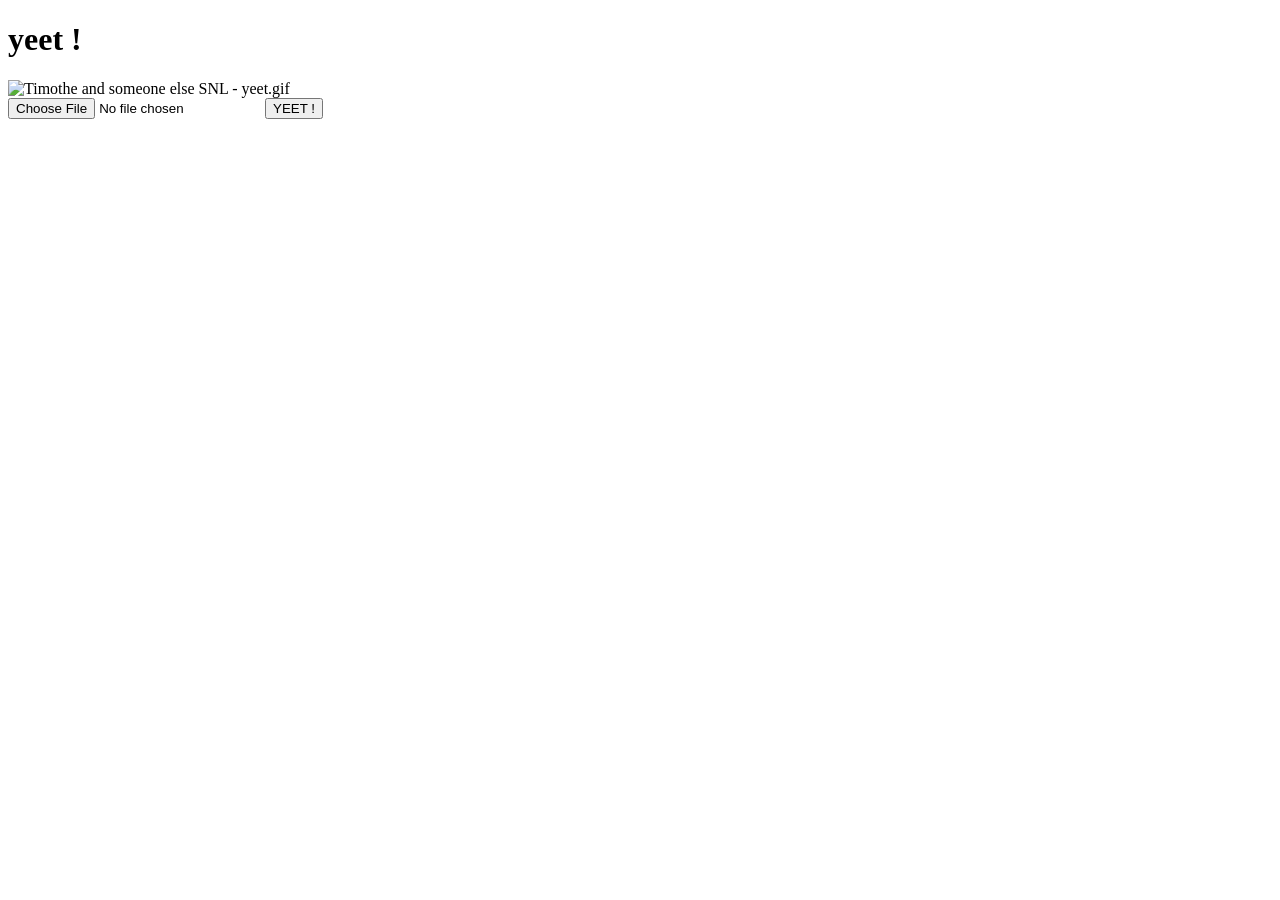
==== static/index.html @ 84db5914 "organized" ====
<!DOCTYPE html>
<html lang="en">
<head>
    <meta charset="UTF-8">
    <meta name="viewport" content="width=device-width, initial-scale=1.0">
    <title>Yeetify | YEET ! Your files </title>

    <link rel="stylesheet" href="static/styles.css">
</head>
<body>
    <h1> yeet !</h1>
    <img src="attachments/yeet-skit.gif" alt="Timothe and someone else SNL - yeet.gif">

    <form action="/upload" method="post" enctype="multipart/form-data">
        <input type="file" name="file"> 
        <button type="submit"> YEET ! </button>

    </form>

    <div id="file-list">

    </div>

    <script src="/static/main.js"> </script>
</body>
</html>
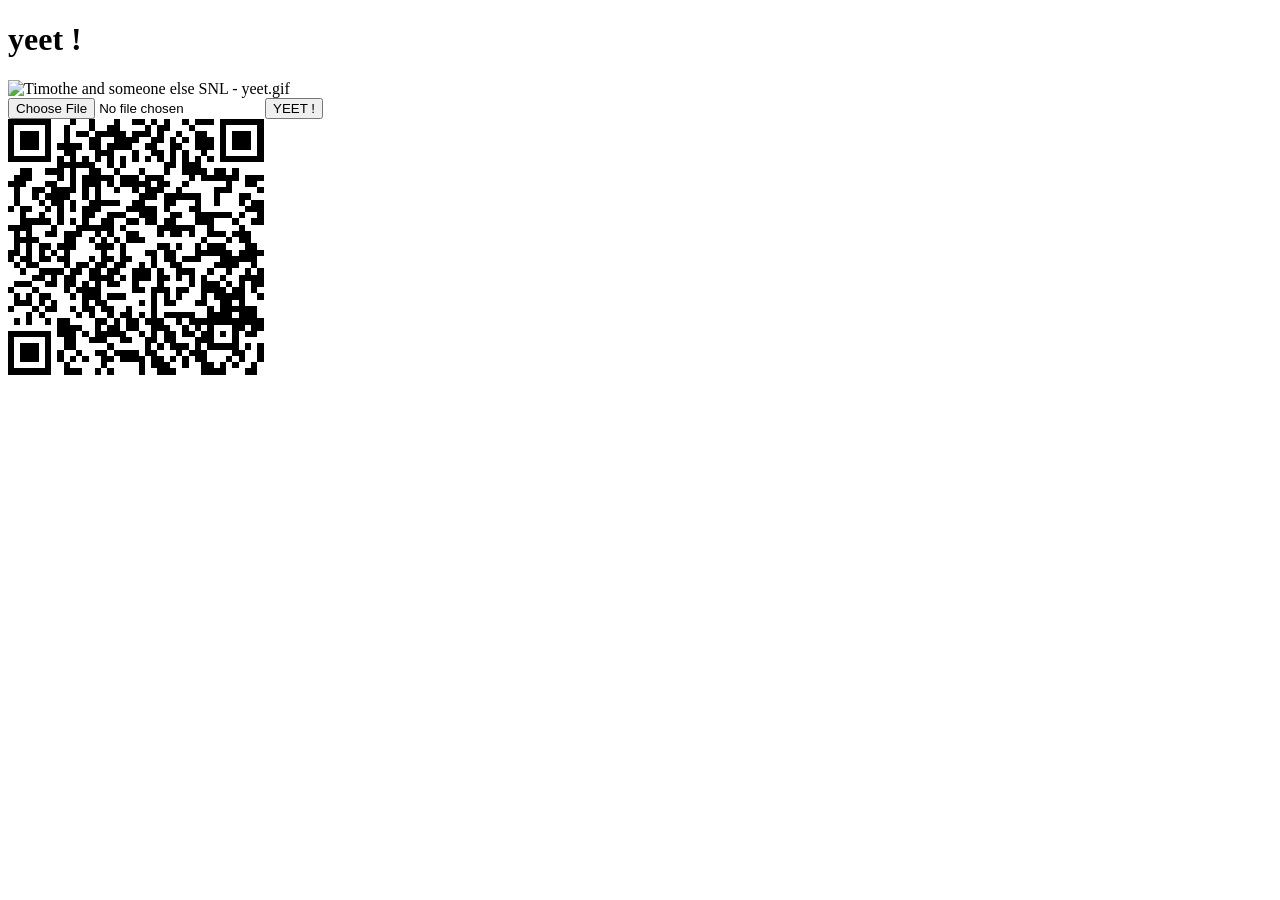
==== commit a2dd7e5b: "qr code - for the url" ====
--- a/static/index.html
+++ b/static/index.html
@@ -6,6 +6,7 @@
     <title>Yeetify | YEET ! Your files </title>
 
     <link rel="stylesheet" href="static/styles.css">
+    <script src="/attachments/qrcode.min.js"></script>
 </head>
 <body>
     <h1> yeet !</h1>
@@ -20,7 +21,10 @@
     <div id="file-list">
 
     </div>
+    <div id="qrcode"> </div>
 
-    <script src="/static/main.js"> </script>
+    <script type="module" src="/static/main.js"> </script>
+    <script src="/static/qrc.js"></script>
+
 </body>
 </html>
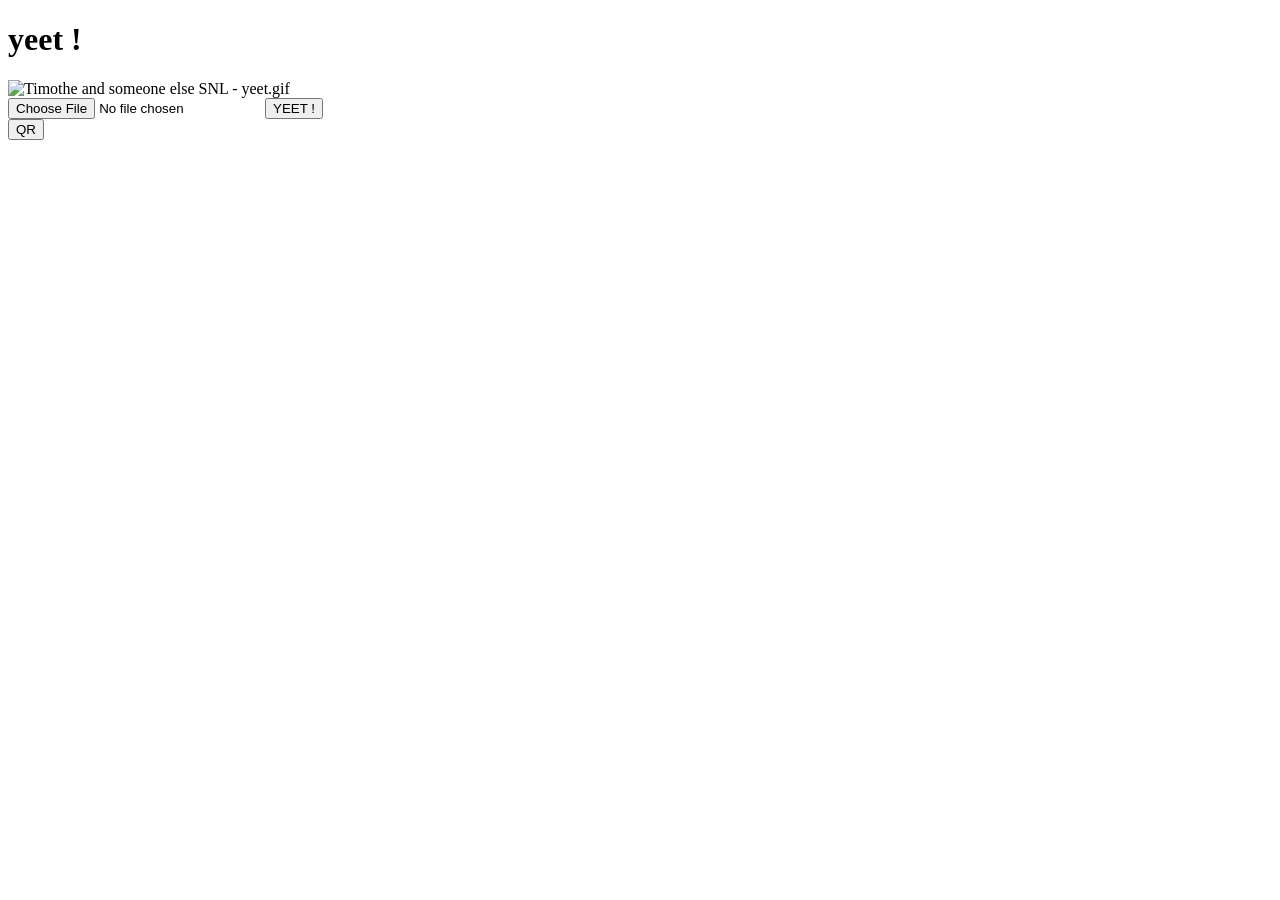
==== commit 92cac476: "slightly better qr code generation" ====
--- a/static/index.html
+++ b/static/index.html
@@ -18,11 +18,13 @@
 
     </form>
 
+    <button id="get-qr"> QR </button>
+    <div id="qrcode"> </div>
+
+
     <div id="file-list">
 
     </div>
-    <div id="qrcode"> </div>
-
     <script type="module" src="/static/main.js"> </script>
     <script src="/static/qrc.js"></script>
 
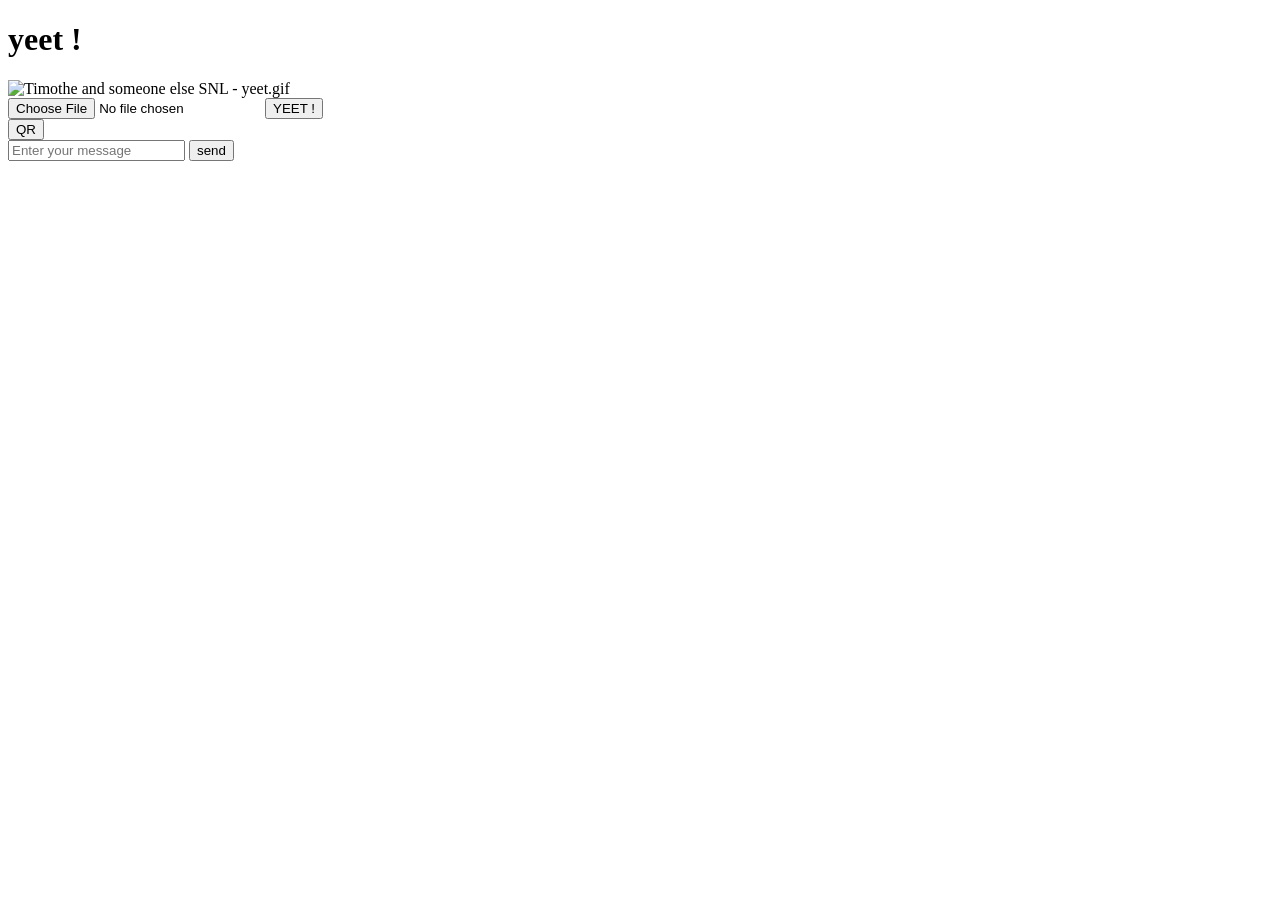
==== commit 98f6bfbe: "text - atleast it exists now" ====
--- a/static/index.html
+++ b/static/index.html
@@ -22,9 +22,19 @@
     <div id="qrcode"> </div>
 
 
+    <div id="text-field">
+        <!-- this is where all the content appears -->
+         <form >
+            <input id="text_box" name="text" type="text" placeholder="Enter your message"> 
+            <button type="submit"> send </button>
+         </form>
+    </div>
+    
     <div id="file-list">
 
     </div>
+    
+
     <script type="module" src="/static/main.js"> </script>
     <script src="/static/qrc.js"></script>
 
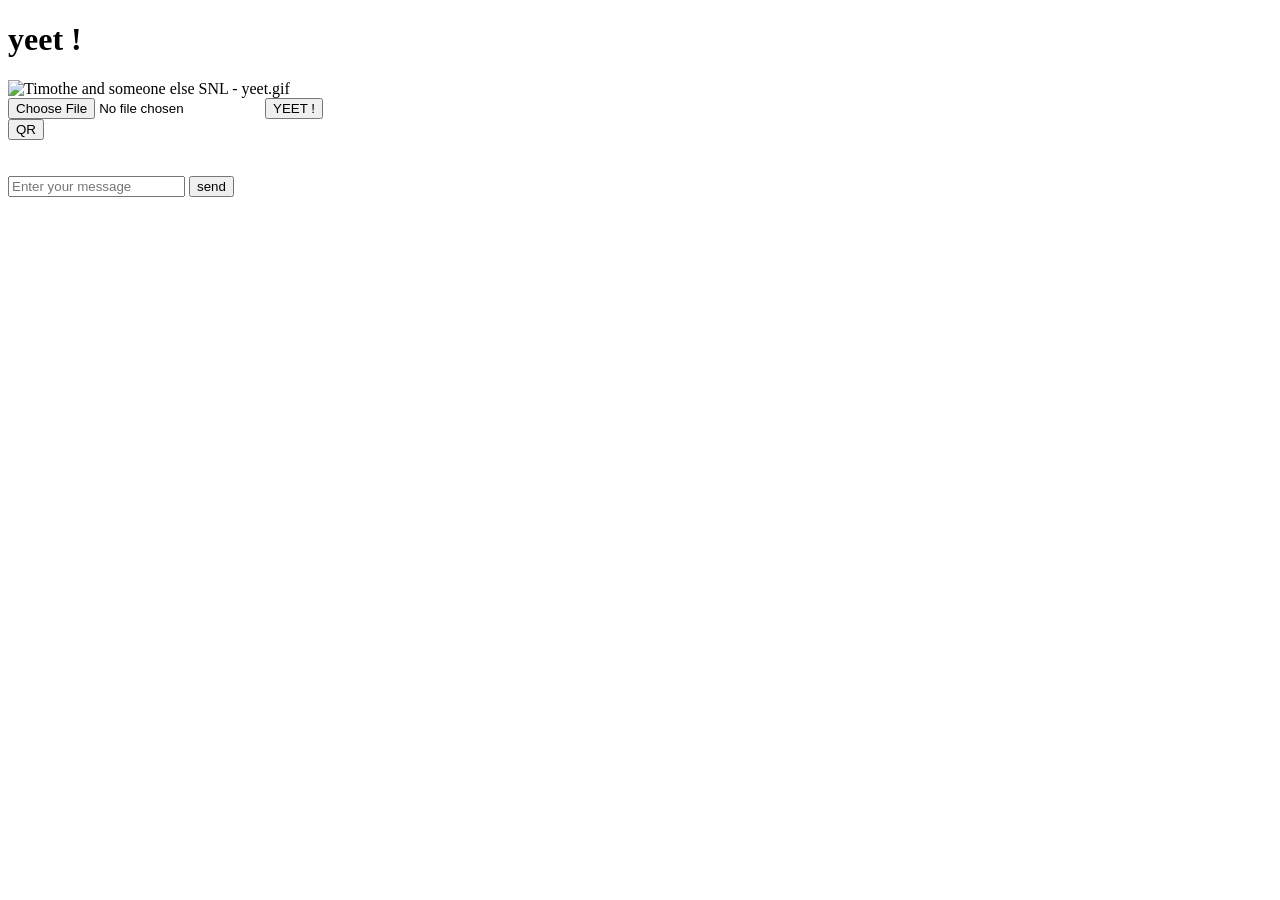
==== commit 8d38da74: "cleanup debugging logs" ====
--- a/static/index.html
+++ b/static/index.html
@@ -21,6 +21,7 @@
     <button id="get-qr"> QR </button>
     <div id="qrcode"> </div>
 
+    <br><br>
 
     <div id="text-field">
         <!-- this is where all the content appears -->
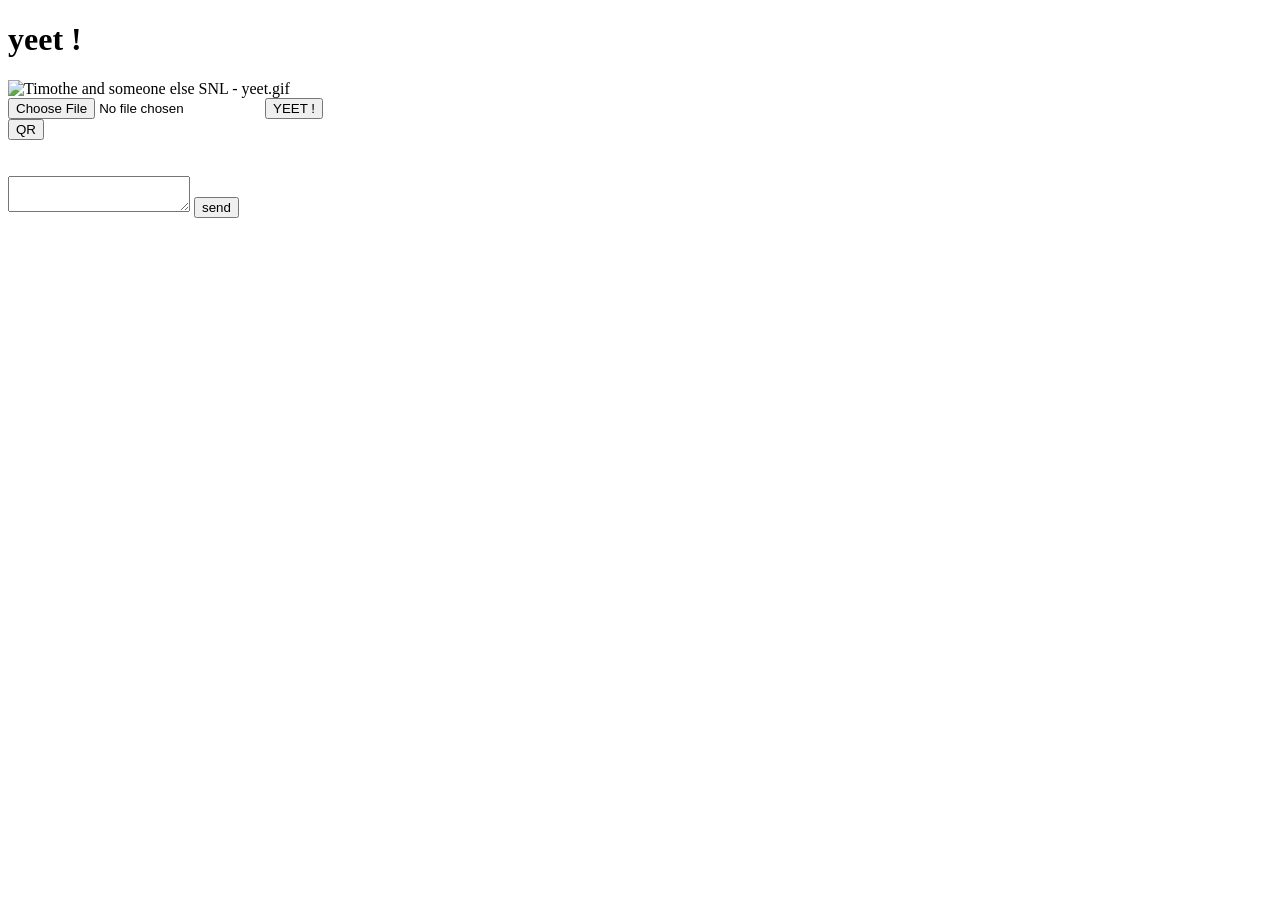
==== commit a384e747: "support for white spaces, new lines,.. + changed input > textarea + minor themeing tweak" ====
--- a/static/index.html
+++ b/static/index.html
@@ -25,8 +25,11 @@
 
     <div id="text-field">
         <!-- this is where all the content appears -->
+
+        <div id="message-list"></div>
+
          <form >
-            <input id="text_box" name="text" type="text" placeholder="Enter your message"> 
+            <textarea id="text_box" name="text" type="text" placeholder="Enter your message"> </textarea>
             <button type="submit"> send </button>
          </form>
     </div>
